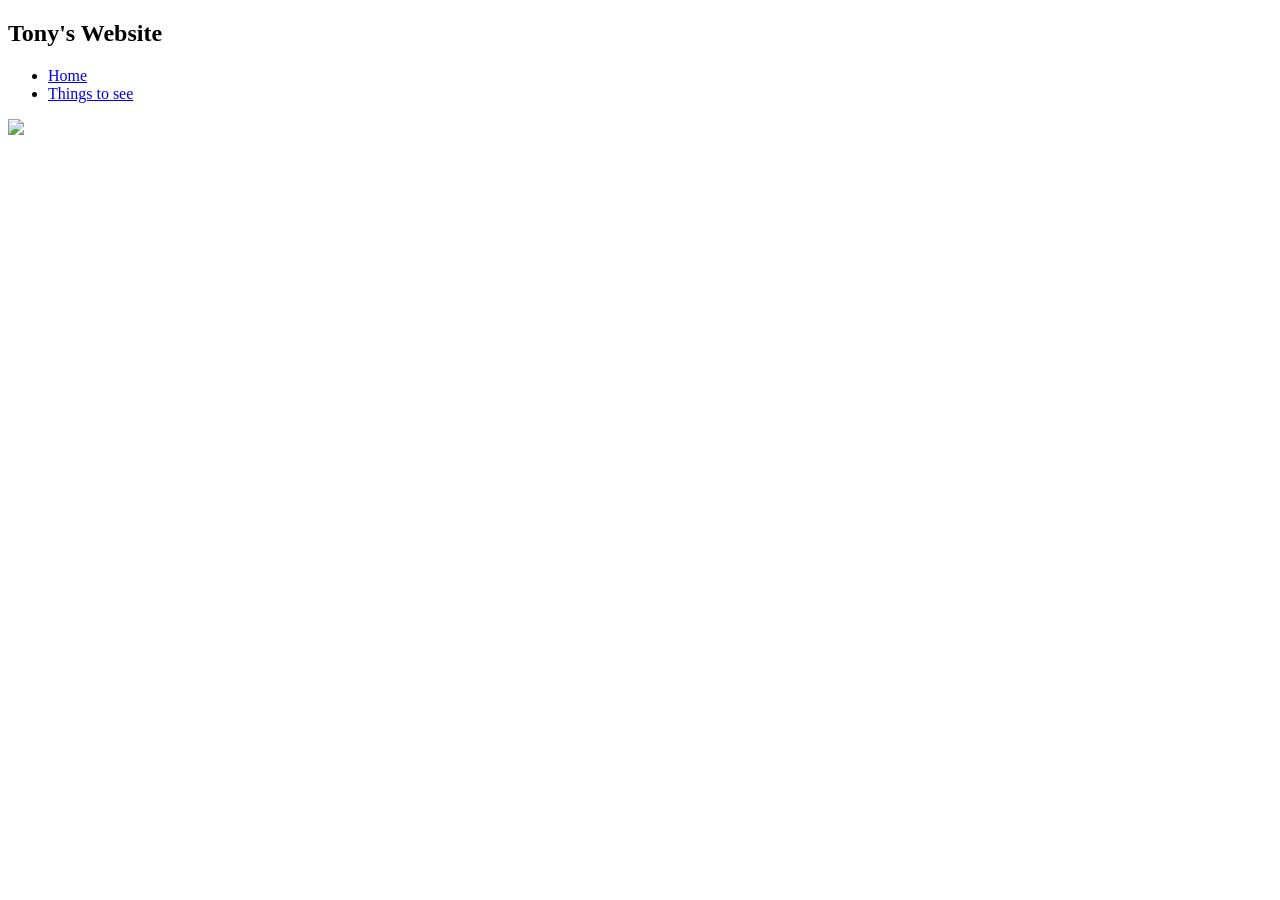
==== index.html @ 4ab28453 "Update index.html" ====
<!doctype html>
<html>
<head>
    <meta charset="utf-8">
    <title>Tony's Website - Home</title>
    <link href="style.css" rel="stylesheet" type="text/css">
</head>
<body>

    <header>
        <h2>Tony's Website</h2>
    </header>

    <nav>
        <ul>
            <li><a href="index.html" class="active">Home</a></li>
            <li><a href="page2.html">Things to see</a></li>
        </ul>
    </nav>

    <main>
        <img src="https://t4.ftcdn.net/jpg/04/42/21/53/360_F_442215355_AjiR6ogucq3vPzjFAAEfwbPXYGqYVAap.jpg">
    </main>

</body>
</html>
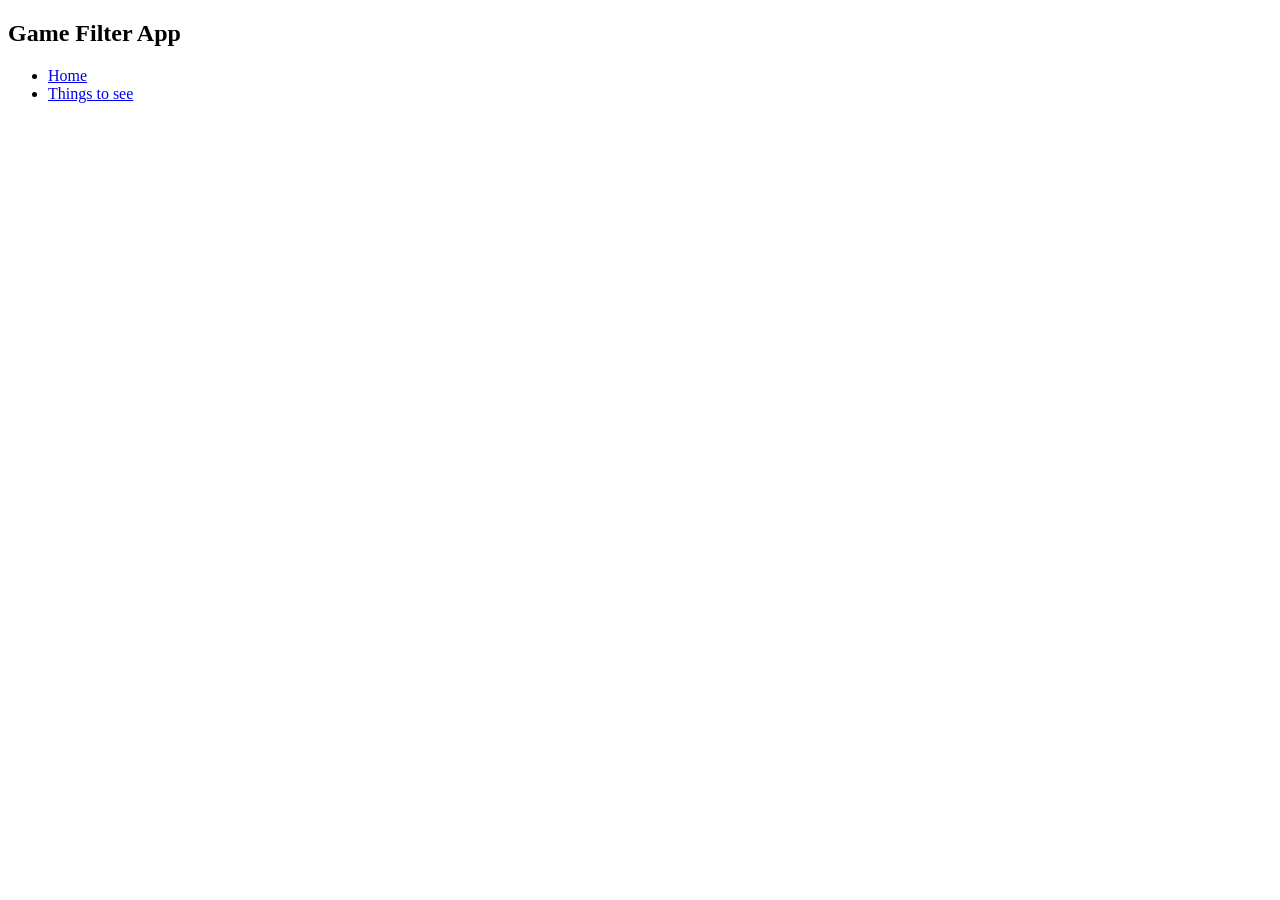
==== commit a2812f0d: "Update index.html" ====
--- a/index.html
+++ b/index.html
@@ -2,25 +2,30 @@
 <html>
 <head>
     <meta charset="utf-8">
-    <title>Tony's Website - Home</title>
+    <title>Tony's Website - Projects</title>
     <link href="style.css" rel="stylesheet" type="text/css">
 </head>
 <body>
 
     <header>
-        <h2>Tony's Website</h2>
+        <h2>Game Filter App</h2>
     </header>
 
     <nav>
         <ul>
-            <li><a href="index.html" class="active">Home</a></li>
-            <li><a href="page2.html">Things to see</a></li>
+            <li><a href="index.html">Home</a></li>
+            <li><a href="page2.html" class="active">Things to see</a></li>
         </ul>
     </nav>
 
-    <main>
-        <img src="https://t4.ftcdn.net/jpg/04/42/21/53/360_F_442215355_AjiR6ogucq3vPzjFAAEfwbPXYGqYVAap.jpg">
+    <main class="app-container">
+        <iframe width="392" height="620" style="border: 0px;" src="https://studio.code.org/projects/applab/bbaa9629-0e17-4598-834d-7c7ba1b8d340/embed"></iframe>
+        <iframe width="392" height="620" style="border: 0px;" src="https://studio.code.org/projects/applab/5efe9367-f76f-4b7e-9e75-c3ea31bf10da/embed"></iframe>
     </main>
 
 </body>
 </html>
+
+
+
+
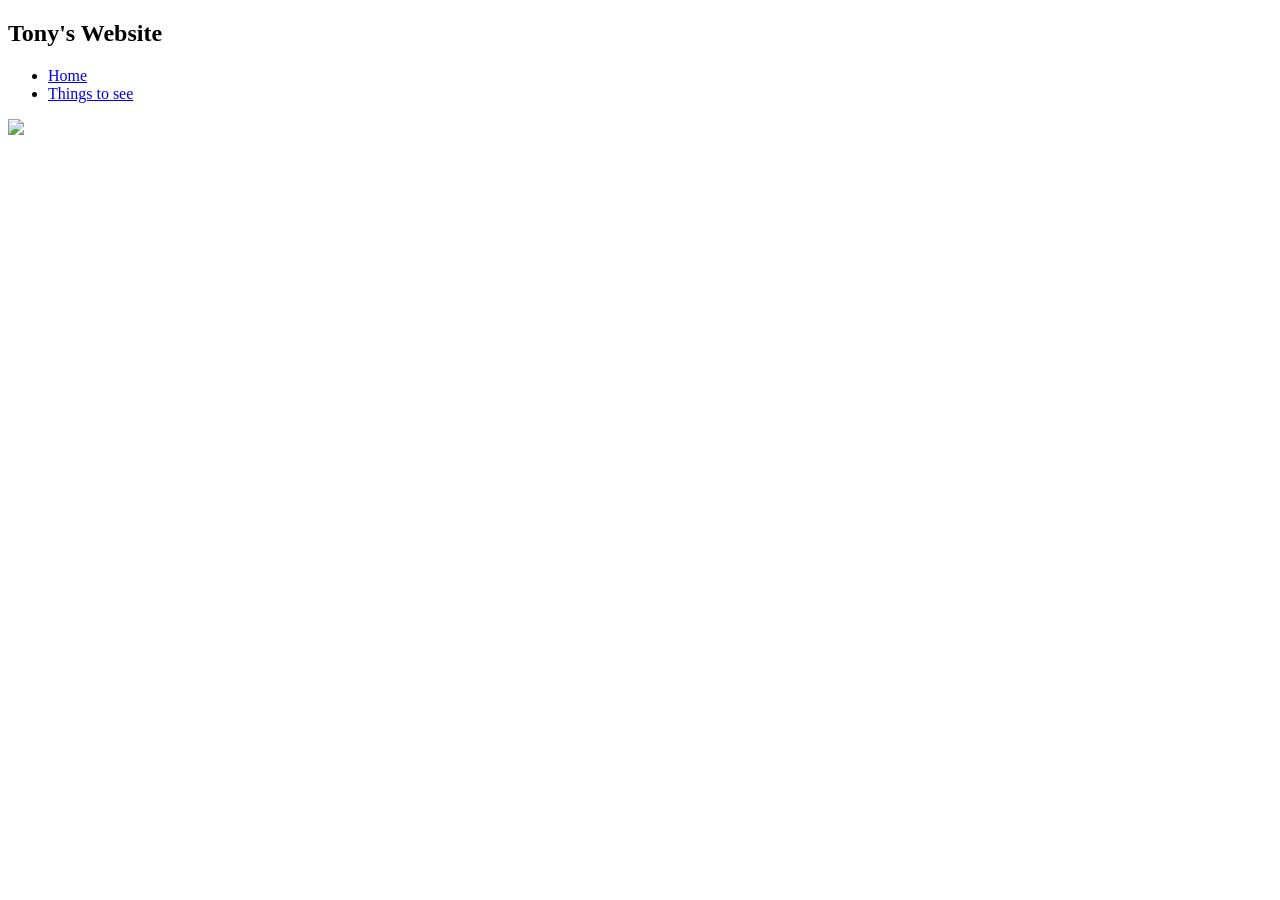
==== commit a169b555: "Update index.html" ====
--- a/index.html
+++ b/index.html
@@ -2,30 +2,25 @@
 <html>
 <head>
     <meta charset="utf-8">
-    <title>Tony's Website - Projects</title>
+    <title>Tony's Website - Home</title>
     <link href="style.css" rel="stylesheet" type="text/css">
 </head>
 <body>
 
     <header>
-        <h2>Game Filter App</h2>
+        <h2>Tony's Website</h2>
     </header>
 
     <nav>
         <ul>
-            <li><a href="index.html">Home</a></li>
-            <li><a href="page2.html" class="active">Things to see</a></li>
+            <li><a href="index.html" class="active">Home</a></li>
+            <li><a href="page2.html">Things to see</a></li>
         </ul>
     </nav>
 
-    <main class="app-container">
-        <iframe width="392" height="620" style="border: 0px;" src="https://studio.code.org/projects/applab/bbaa9629-0e17-4598-834d-7c7ba1b8d340/embed"></iframe>
-        <iframe width="392" height="620" style="border: 0px;" src="https://studio.code.org/projects/applab/5efe9367-f76f-4b7e-9e75-c3ea31bf10da/embed"></iframe>
+    <main>
+        <img src="https://t4.ftcdn.net/jpg/04/42/21/53/360_F_442215355_AjiR6ogucq3vPzjFAAEfwbPXYGqYVAap.jpg">
     </main>
 
 </body>
 </html>
-
-
-
-
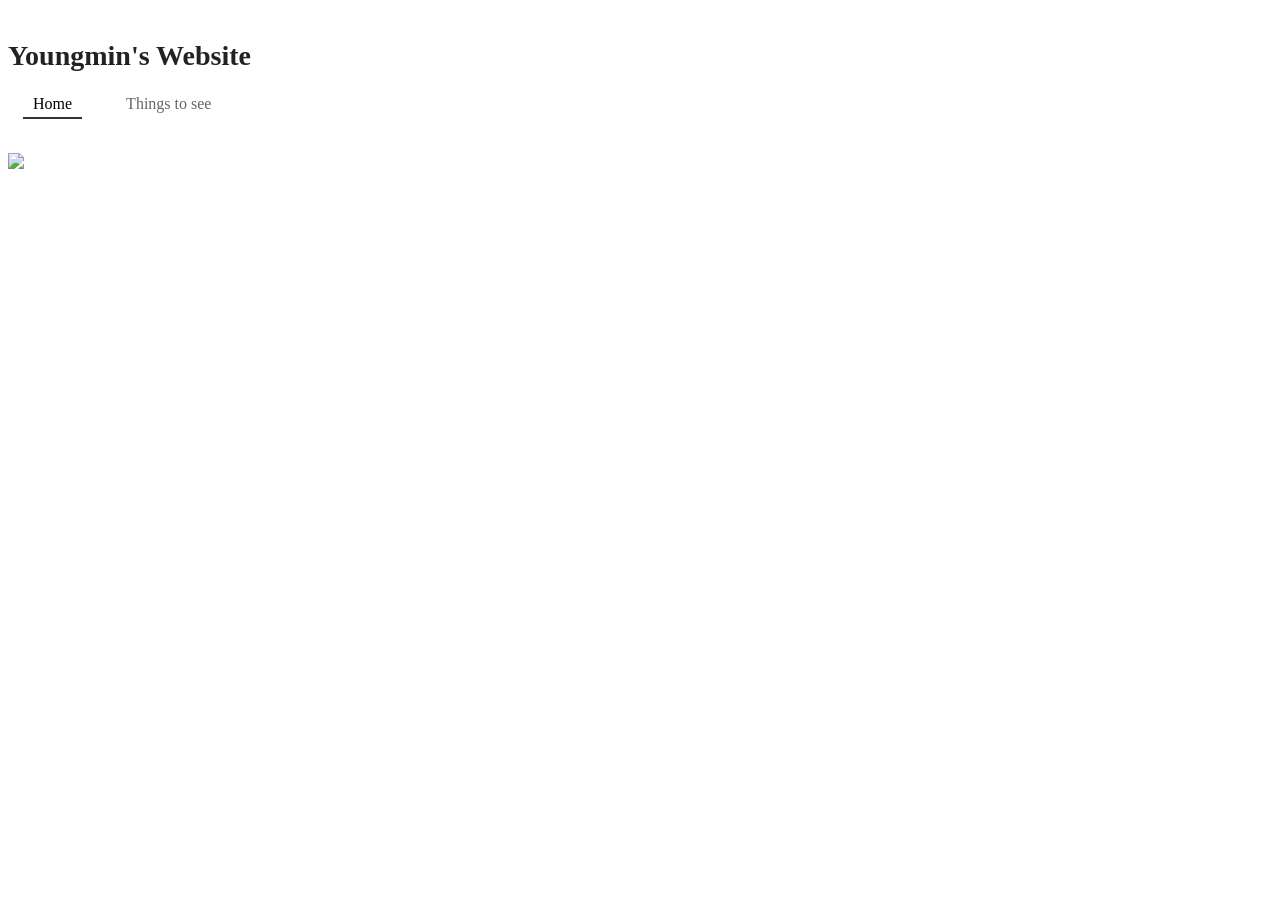
==== commit 409a7be0: "Update index.html" ====
--- a/index.html
+++ b/index.html
@@ -2,13 +2,13 @@
 <html>
 <head>
     <meta charset="utf-8">
-    <title>Tony's Website - Home</title>
+    <title>Youngmin's Website - Home</title>
     <link href="style.css" rel="stylesheet" type="text/css">
 </head>
 <body>
 
     <header>
-        <h2>Tony's Website</h2>
+        <h2>Youngmin's Website</h2>
     </header>
 
     <nav>
@@ -19,7 +19,7 @@
     </nav>
 
     <main>
-        <img src="https://t4.ftcdn.net/jpg/04/42/21/53/360_F_442215355_AjiR6ogucq3vPzjFAAEfwbPXYGqYVAap.jpg">
+        <img src="https://tse1.mm.bing.net/th/id/OIP.9ozym5ygGcEE8s1PGSwf_AHaNK?r=0&rs=1&pid=ImgDetMain&o=7&rm=3">
     </main>
 
 </body>
--- a/style.css
+++ b/style.css
@@ -0,0 +1,72 @@
+<!doctype html>
+<html>
+body {
+    font-family: -apple-system, BlinkMacSystemFont, "Segoe UI", Roboto, sans-serif;
+    margin: 0;
+    padding: 0;
+    background-color: #f9f9f9;
+    color: #333;
+    text-align: center; 
+}
+
+header {
+    margin-top: 40px;
+}
+
+h2 {
+    font-size: 28px;
+    color: #222;
+}
+
+
+nav {
+    margin: 20px 0 40px 0;
+}
+
+nav ul {
+    list-style: none; 
+    padding: 0;
+    margin: 0;
+}
+
+nav li {
+    display: inline-block; 
+    margin: 0 15px;
+}
+
+nav a {
+    text-decoration: none; 
+    color: #666;
+    font-size: 16px;
+    font-weight: 500;
+    padding: 5px 10px;
+}
+
+
+nav a:hover, nav a.active {
+    color: #000;
+    border-bottom: 2px solid #333;
+}
+
+.main-img {
+    max-width: 90%;
+    width: 600px;
+    height: auto;
+    border-radius: 6px;
+    box-shadow: 0 4px 12px rgba(0,0,0,0.08);
+}
+
+
+.app-container {
+    display: block;
+    margin: 0 auto;
+}
+
+iframe {
+    margin: 15px;
+    border-radius: 8px;
+    box-shadow: 0 4px 12px rgba(0,0,0,0.1);
+    background-color: #fff;
+}
+
+</html>
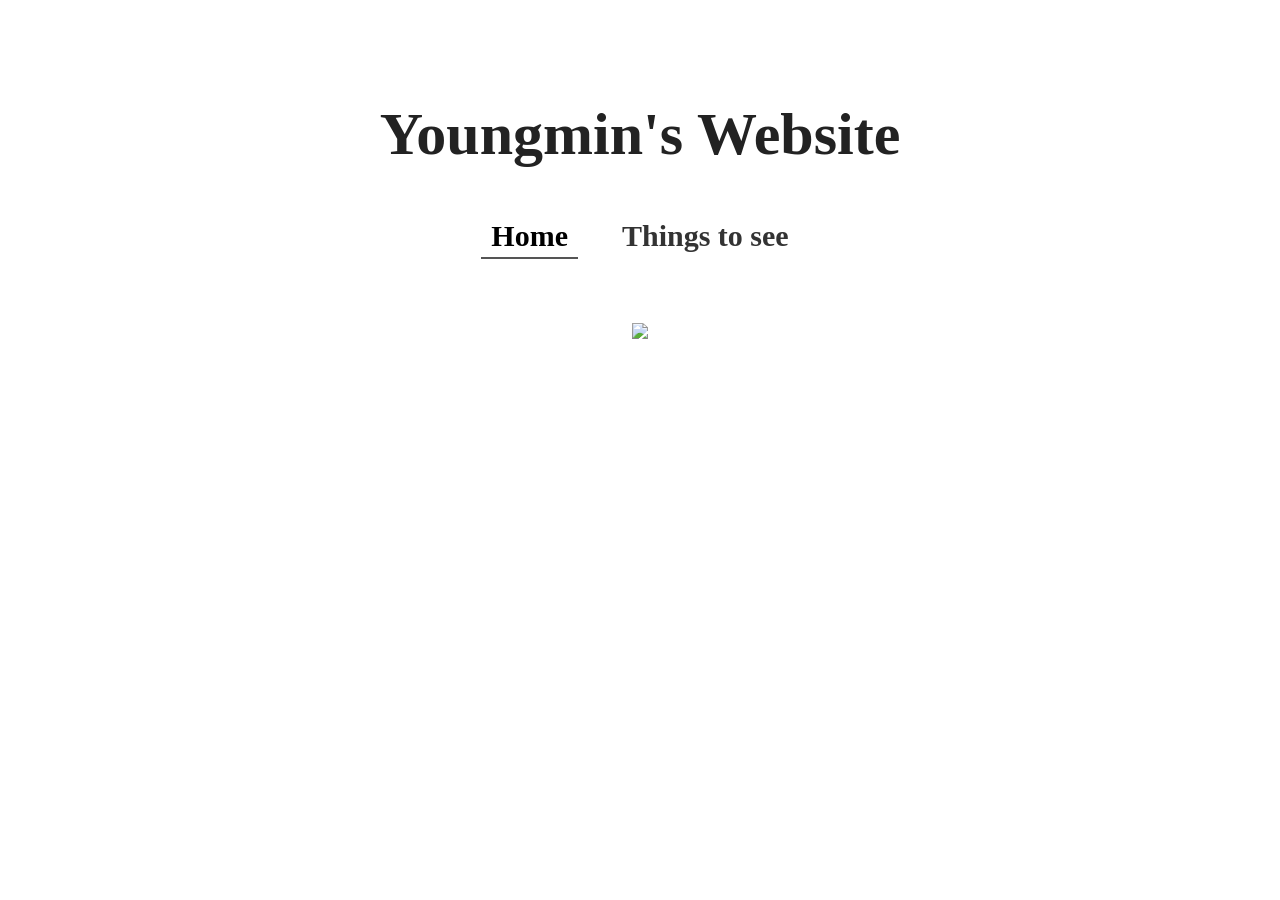
==== commit 8cfabf41: "Update index.html" ====
--- a/index.html
+++ b/index.html
@@ -6,7 +6,7 @@
     <link href="style.css" rel="stylesheet" type="text/css">
 </head>
 <body>
-
+<center>
     <header>
         <h2>Youngmin's Website</h2>
     </header>
@@ -21,6 +21,6 @@
     <main>
         <img src="https://tse1.mm.bing.net/th/id/OIP.9ozym5ygGcEE8s1PGSwf_AHaNK?r=0&rs=1&pid=ImgDetMain&o=7&rm=3">
     </main>
-
+</center>
 </body>
 </html>
--- a/style.css
+++ b/style.css
@@ -4,23 +4,23 @@
     font-family: -apple-system, BlinkMacSystemFont, "Segoe UI", Roboto, sans-serif;
     margin: 0;
     padding: 0;
-    background-color: #f9f9f9;
-    color: #333;
+    background-color: #ffdab9;
+    color: #210;
     text-align: center; 
 }
 
 header {
-    margin-top: 40px;
+    margin-top: 100px;
 }
 
 h2 {
-    font-size: 28px;
+    font-size: 60px;
     color: #222;
 }
 
 
 nav {
-    margin: 20px 0 40px 0;
+    margin: 40px 0 70px 0;
 }
 
 nav ul {
@@ -36,23 +36,23 @@
 
 nav a {
     text-decoration: none; 
-    color: #666;
-    font-size: 16px;
-    font-weight: 500;
+    color: #333;
+    font-size: 30px;
+    font-weight: 600;
     padding: 5px 10px;
 }
 
 
 nav a:hover, nav a.active {
     color: #000;
-    border-bottom: 2px solid #333;
+    border-bottom: 2px solid #555;
 }
 
 .main-img {
     max-width: 90%;
     width: 600px;
     height: auto;
-    border-radius: 6px;
+    border-radius: 10px;
     box-shadow: 0 4px 12px rgba(0,0,0,0.08);
 }
 
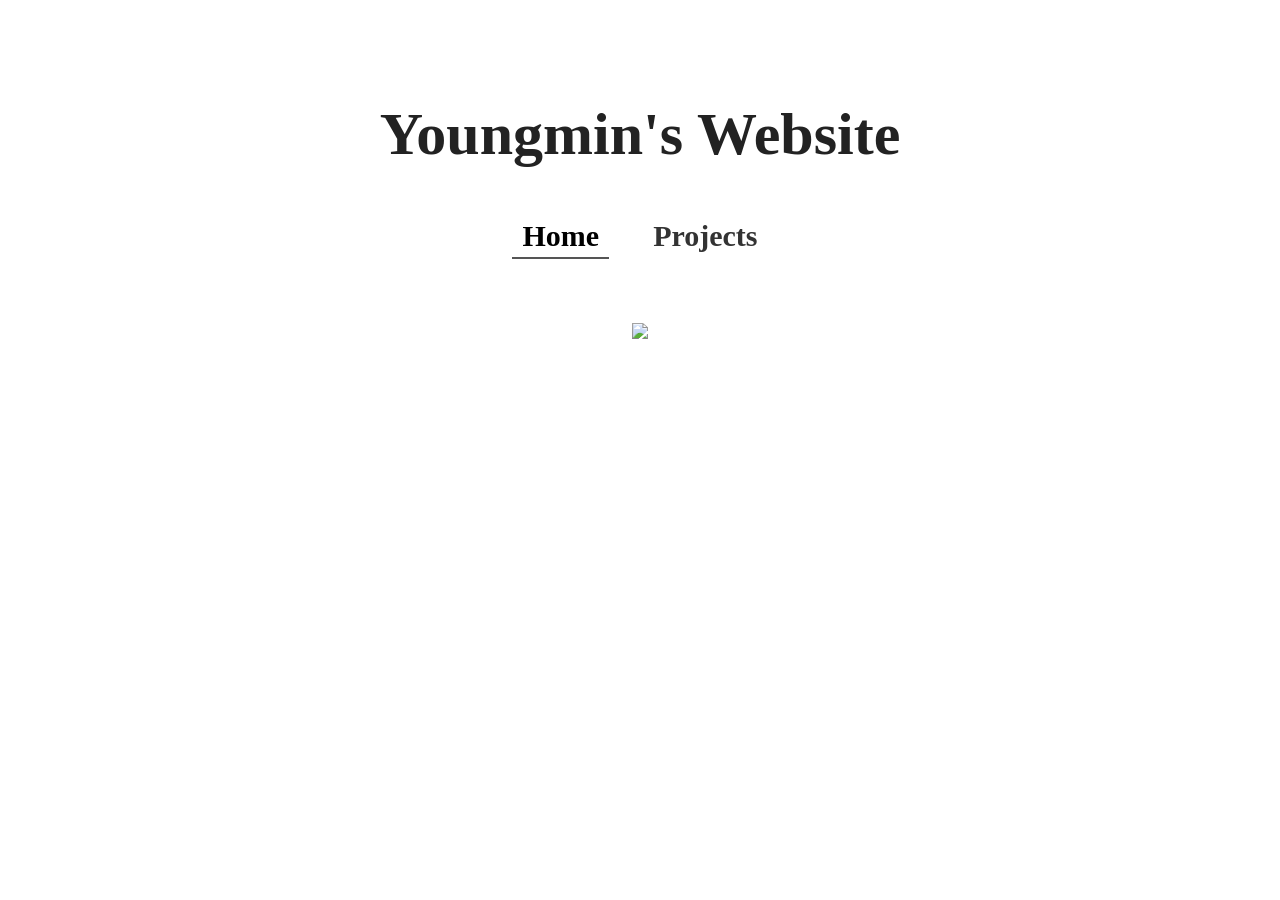
==== commit f4594971: "Update index.html" ====
--- a/index.html
+++ b/index.html
@@ -14,7 +14,7 @@
     <nav>
         <ul>
             <li><a href="index.html" class="active">Home</a></li>
-            <li><a href="page2.html">Things to see</a></li>
+            <li><a href="page2.html">Projects</a></li>
         </ul>
     </nav>
 
--- a/style.css
+++ b/style.css
@@ -1,13 +1,16 @@
 <!doctype html>
 <html>
+
+
 body {
-    font-family: -apple-system, BlinkMacSystemFont, "Segoe UI", Roboto, sans-serif;
+     font-family: -apple-system, BlinkMacSystemFont, "Segoe UI", Roboto, sans-serif;
     margin: 0;
     padding: 0;
     background-color: #ffdab9;
     color: #210;
     text-align: center; 
 }
+
 
 header {
     margin-top: 100px;
@@ -66,7 +69,7 @@
     margin: 15px;
     border-radius: 8px;
     box-shadow: 0 4px 12px rgba(0,0,0,0.1);
-    background-color: #fff;
+    background-color: #ffdab9;
 }
 
 </html>
